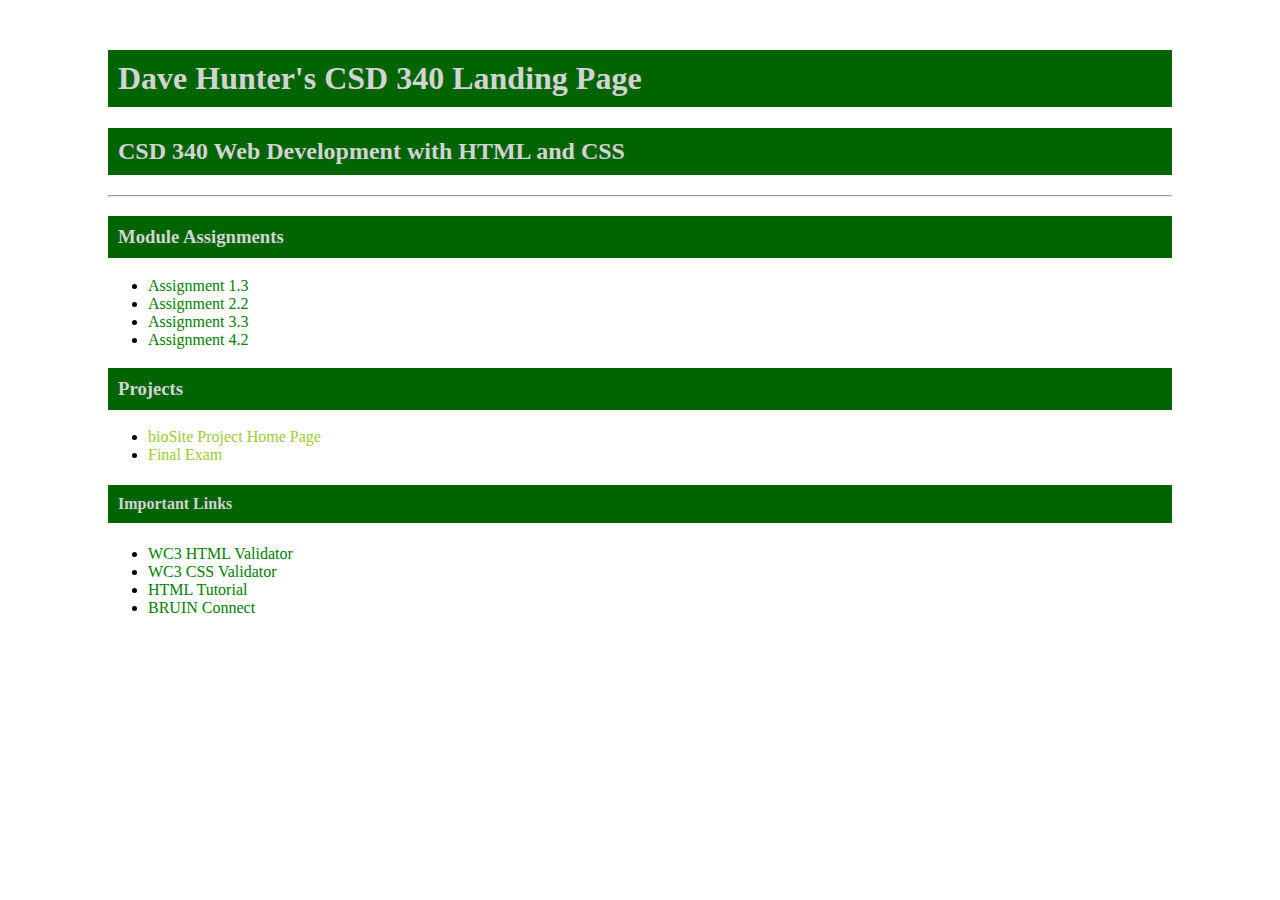
==== index.html @ 3b0ccfb6 "Module 4" ====
<!-- Dave Hunter : Assignment 3.2 -->
<!DOCTYPE html>
<html lang="en">
<head>
    <title>Dave Hunter's CSD 340 Landing Page</title>
    <link rel="stylesheet" type="text/css" href="site.css">
</head>

<body>
    <div id="container">
        <h1>Dave Hunter's CSD 340 Landing Page</h1>
        <h2>CSD 340 Web Development with HTML and CSS</h2>
        <hr>
        <h3>Module Assignments</h3>
        <ul>
            <li><a href="module-1/hunter_Mod1_3.html">Assignment 1.3</a></li>
            <li><a href="module-2/hunterMod_2_2.html">Assignment 2.2</a></li>
            <li><a href="module-3/Hunter_Mod3_3.html">Assignment 3.3</a></li>
            <li><a href="module-4/Hunter_Mod4_2.html">Assignment 4.2</a></li>
        </ul>
        
        <h3>Projects</h3>
        <ul>
            <li><a href="">bioSite Project Home Page</a></li>
            <li><a href="">Final Exam</a></li>
        </ul>
        
        <h4>Important Links</h4>
        <ul>
            <li><a href="https://validator.w3.org">WC3 HTML Validator</a></li>
            <li><a href="http://jigsaw.w3.org/css-validator">WC3 CSS Validator</a></li>
            <li><a href="https://www.w3schools.com/html">HTML Tutorial</a></li>
            <li><a href="https://bruinconnect.bellevue.edu">BRUIN Connect</a></li>
        </ul>
    </div>
</body>

</html>
---- site.css ----
#container {
    margin-top: 50px;
    margin-left: 100px;
    margin-right: 100px;
}

h1,h2,h3,h4 {
    background-color: darkgreen;
    color: lightgray;
    border: 1px;
    border-color: #D6A800;
    padding: 10px;
}
a {
    color: green;
    text-decoration: none;
}
a:hover {
    color: blue;
}
a:visited {
    color: yellowgreen;
}
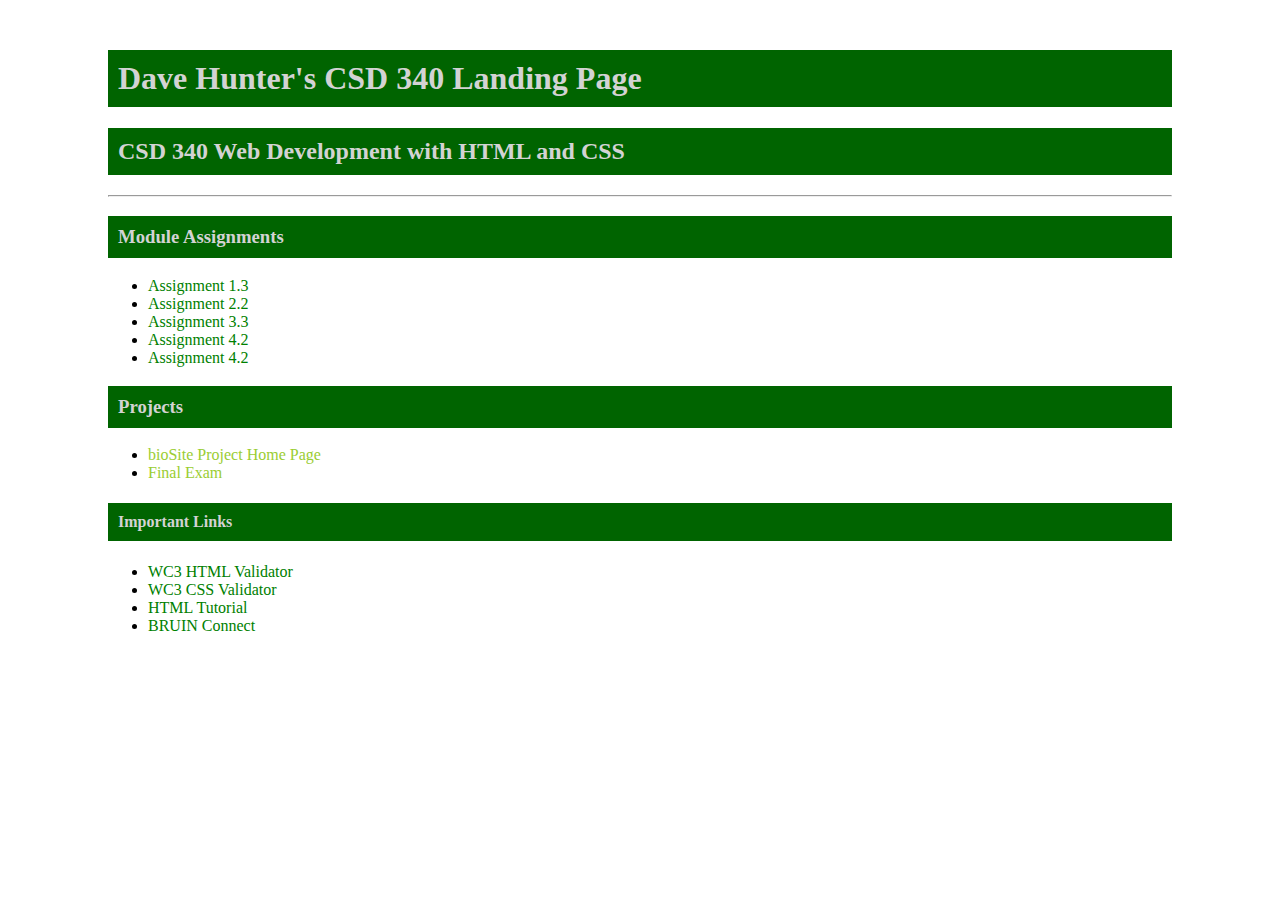
==== commit fe3aeab4: "Module 6 Uploaded" ====
--- a/index.html
+++ b/index.html
@@ -17,6 +17,7 @@
             <li><a href="module-2/hunterMod_2_2.html">Assignment 2.2</a></li>
             <li><a href="module-3/Hunter_Mod3_3.html">Assignment 3.3</a></li>
             <li><a href="module-4/Hunter_Mod4_2.html">Assignment 4.2</a></li>
+            <li><a href="module-6/Hunter_Mod6_2.html">Assignment 4.2</a></li>
         </ul>
         
         <h3>Projects</h3>
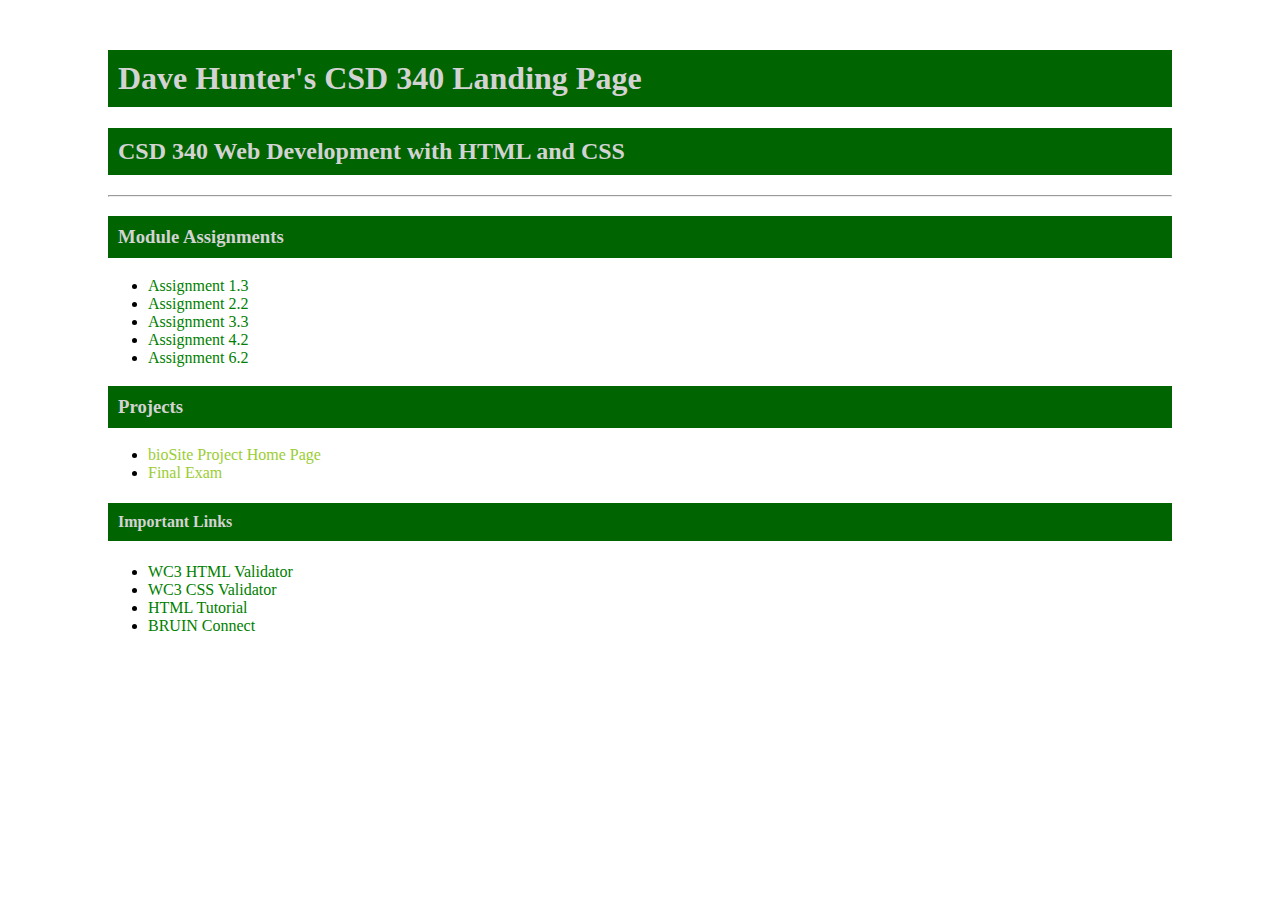
==== commit 3c341472: "Correction made to index.html" ====
--- a/index.html
+++ b/index.html
@@ -17,7 +17,7 @@
             <li><a href="module-2/hunterMod_2_2.html">Assignment 2.2</a></li>
             <li><a href="module-3/Hunter_Mod3_3.html">Assignment 3.3</a></li>
             <li><a href="module-4/Hunter_Mod4_2.html">Assignment 4.2</a></li>
-            <li><a href="module-6/Hunter_Mod6_2.html">Assignment 4.2</a></li>
+            <li><a href="module-6/Hunter_Mod6_2.html">Assignment 6.2</a></li>
         </ul>
         
         <h3>Projects</h3>
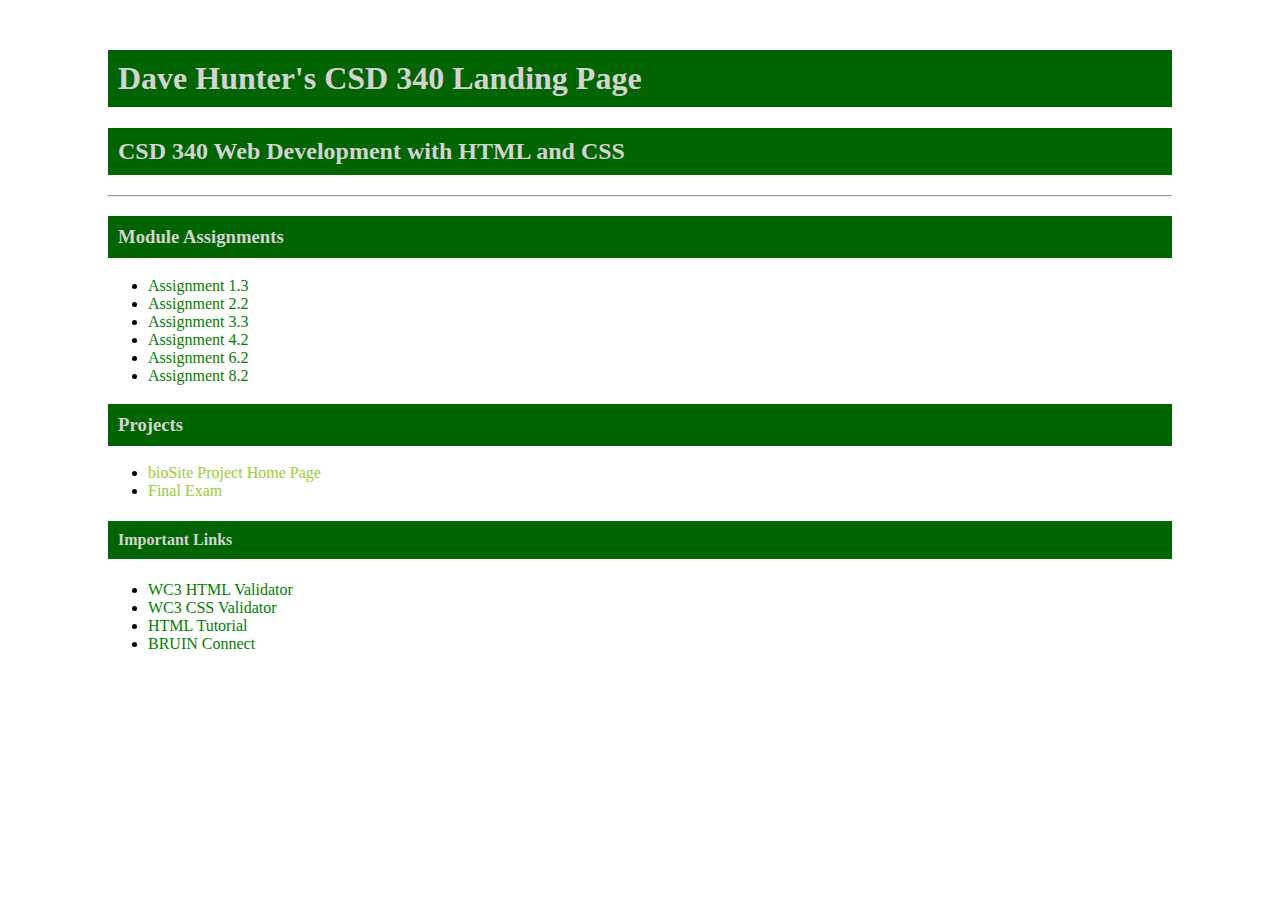
==== commit 72c01aba: "Module 8 added" ====
--- a/index.html
+++ b/index.html
@@ -18,6 +18,7 @@
             <li><a href="module-3/Hunter_Mod3_3.html">Assignment 3.3</a></li>
             <li><a href="module-4/Hunter_Mod4_2.html">Assignment 4.2</a></li>
             <li><a href="module-6/Hunter_Mod6_2.html">Assignment 6.2</a></li>
+            <li><a href="module-8/Hunter_Mod8_2.html">Assignment 8.2</a></li>
         </ul>
         
         <h3>Projects</h3>
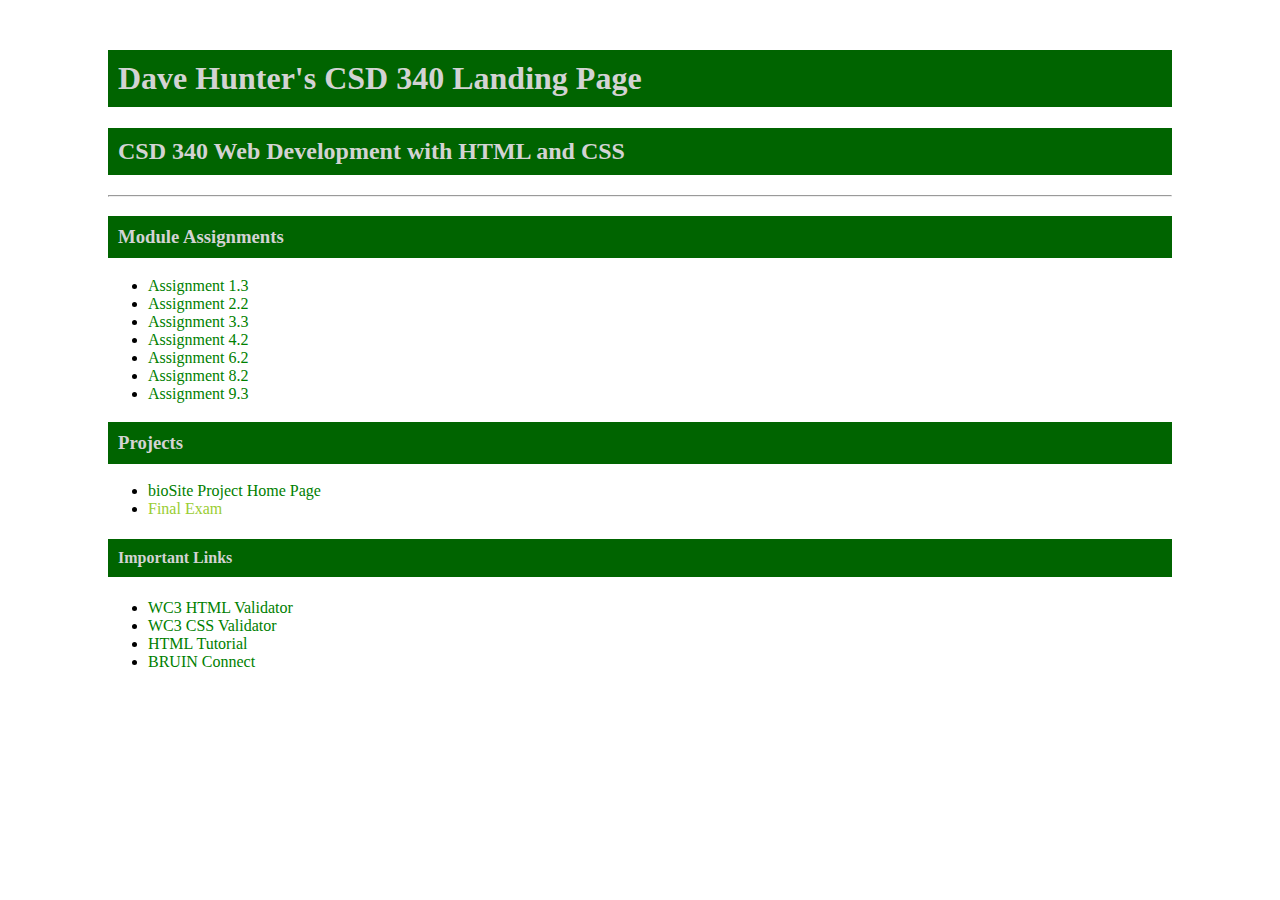
==== commit c78048aa: "Module 9" ====
--- a/index.html
+++ b/index.html
@@ -19,11 +19,12 @@
             <li><a href="module-4/Hunter_Mod4_2.html">Assignment 4.2</a></li>
             <li><a href="module-6/Hunter_Mod6_2.html">Assignment 6.2</a></li>
             <li><a href="module-8/Hunter_Mod8_2.html">Assignment 8.2</a></li>
+            <li><a href="module-9/hunter_Mod9_3.html">Assignment 9.3</a></li>
         </ul>
         
         <h3>Projects</h3>
         <ul>
-            <li><a href="">bioSite Project Home Page</a></li>
+            <li><a href="https://davehunter1980.github.io/bioSite/index.html">bioSite Project Home Page</a></li>
             <li><a href="">Final Exam</a></li>
         </ul>
         
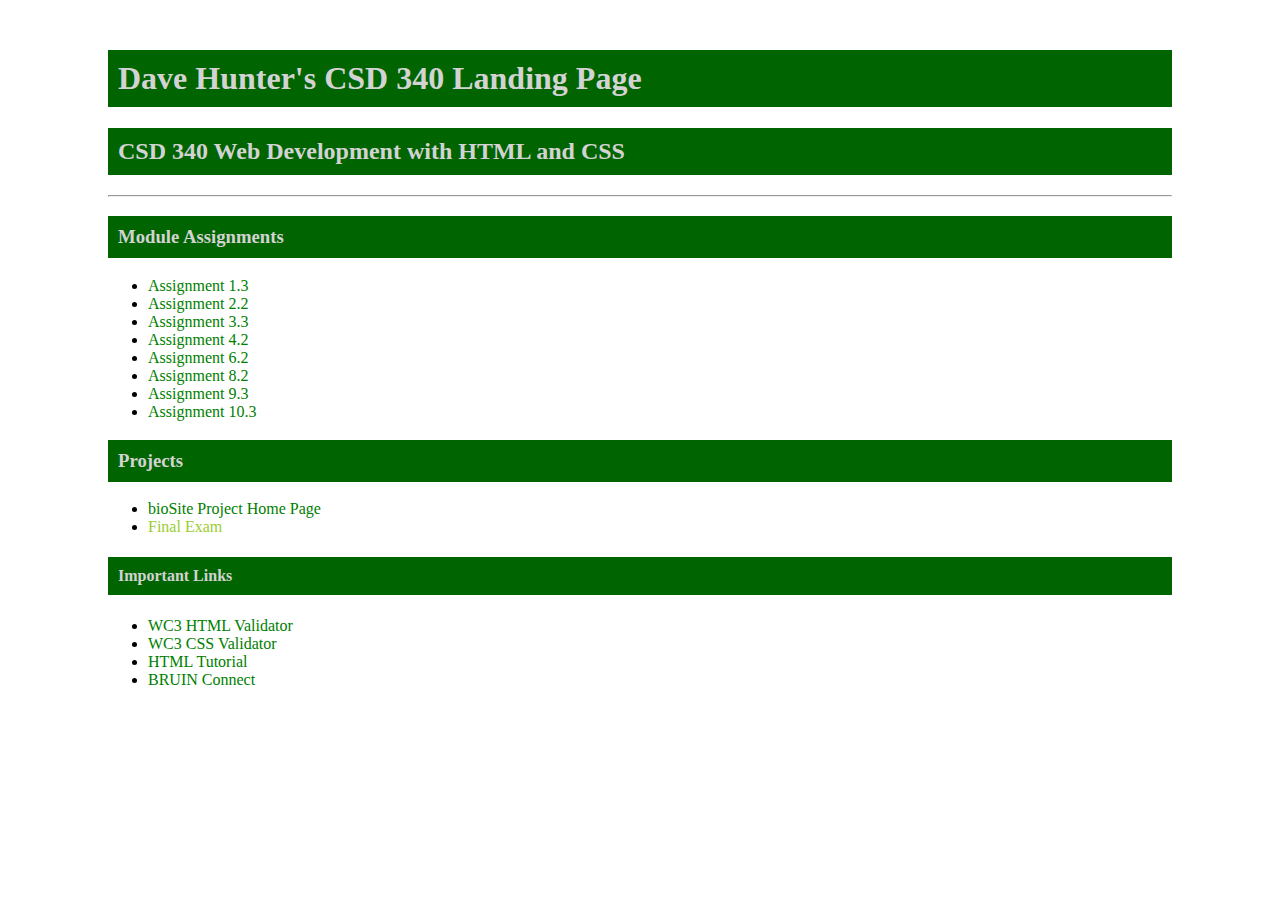
==== commit 073eb4a9: "Module 10 created" ====
--- a/index.html
+++ b/index.html
@@ -20,6 +20,7 @@
             <li><a href="module-6/Hunter_Mod6_2.html">Assignment 6.2</a></li>
             <li><a href="module-8/Hunter_Mod8_2.html">Assignment 8.2</a></li>
             <li><a href="module-9/hunter_Mod9_3.html">Assignment 9.3</a></li>
+            <li><a href="module-10/hunter_Mod10_3.html">Assignment 10.3</a></li>
         </ul>
         
         <h3>Projects</h3>
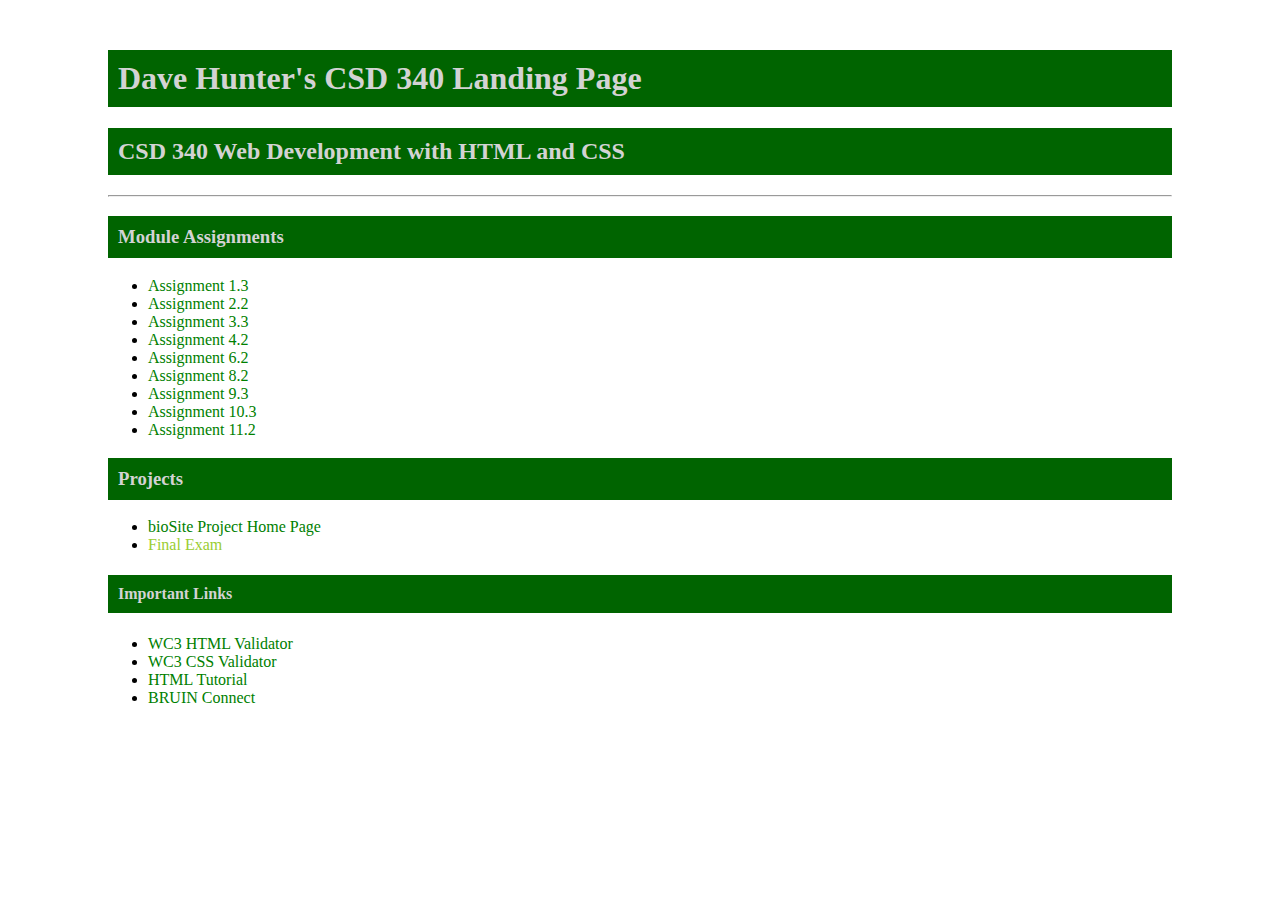
==== commit 3de9762e: "Added to index" ====
--- a/index.html
+++ b/index.html
@@ -21,6 +21,7 @@
             <li><a href="module-8/Hunter_Mod8_2.html">Assignment 8.2</a></li>
             <li><a href="module-9/hunter_Mod9_3.html">Assignment 9.3</a></li>
             <li><a href="module-10/hunter_Mod10_3.html">Assignment 10.3</a></li>
+            <li><a href="module-11/hunter_Mod11_2.html">Assignment 11.2</a></li>
         </ul>
         
         <h3>Projects</h3>
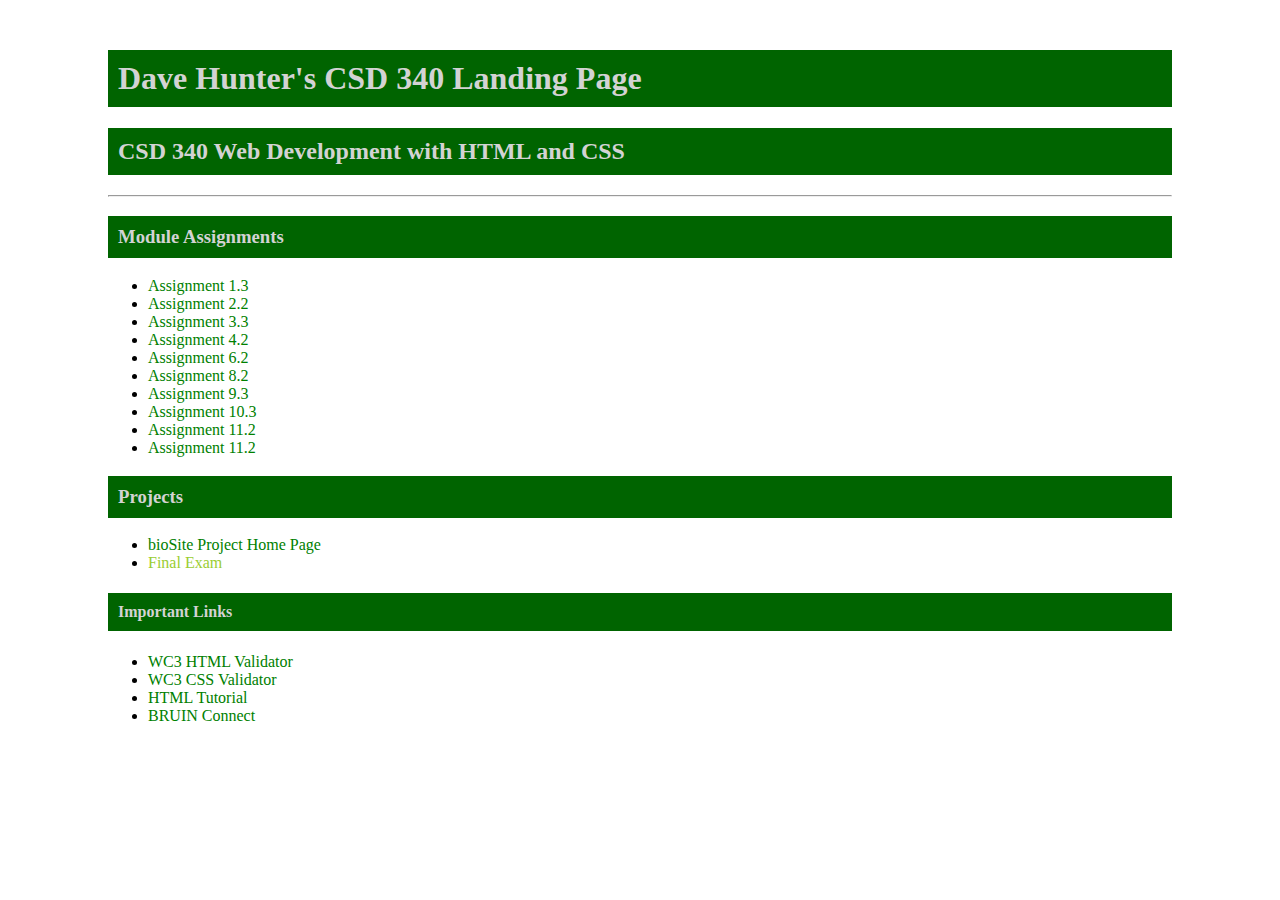
==== commit 1dfd564d: "Module 12" ====
--- a/index.html
+++ b/index.html
@@ -22,6 +22,7 @@
             <li><a href="module-9/hunter_Mod9_3.html">Assignment 9.3</a></li>
             <li><a href="module-10/hunter_Mod10_3.html">Assignment 10.3</a></li>
             <li><a href="module-11/hunter_Mod11_2.html">Assignment 11.2</a></li>
+            <li><a href="module-12/hunter_Mod12_2.html">Assignment 11.2</a></li>
         </ul>
         
         <h3>Projects</h3>
